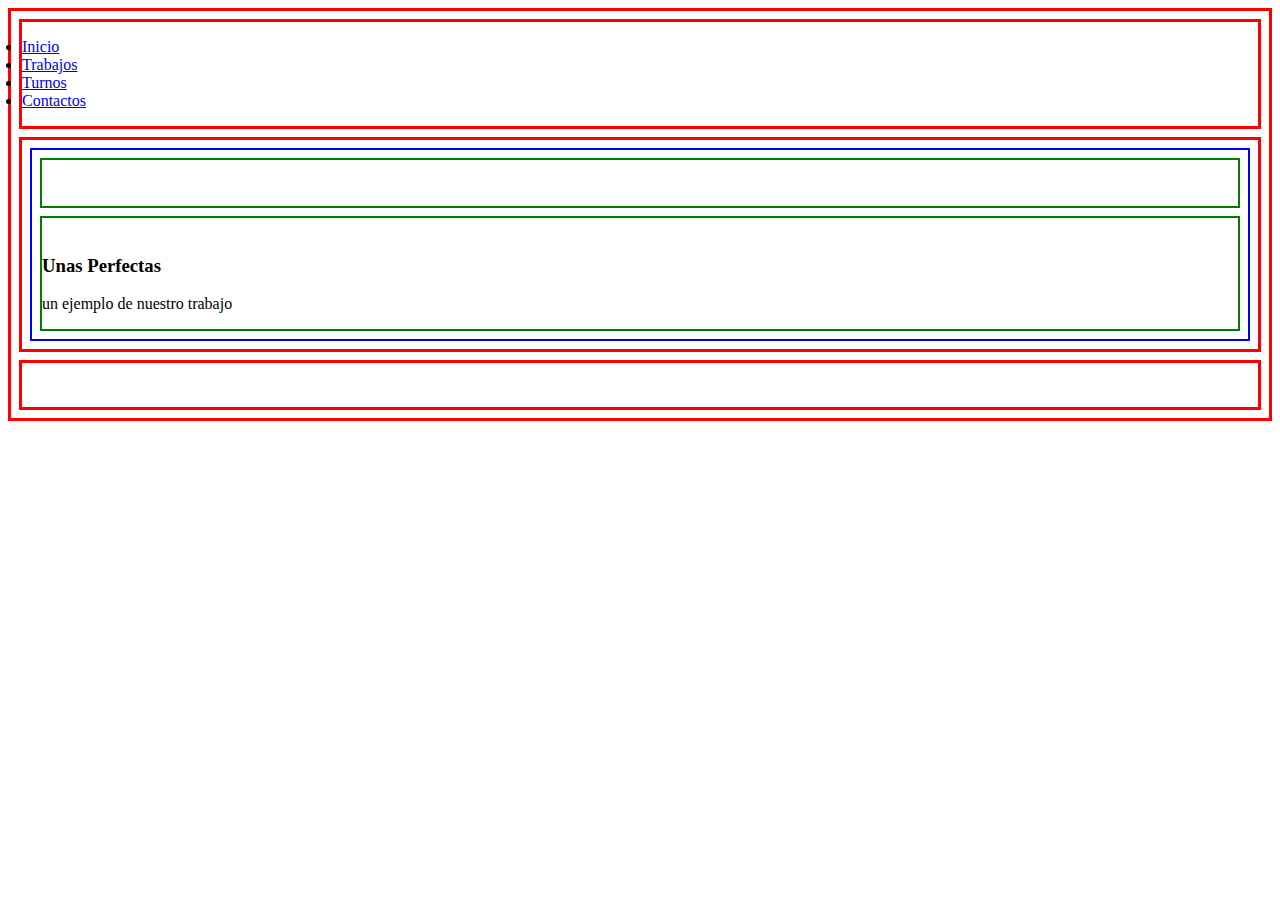
==== Index.html @ 25a19e5e "ricardo" ====
<!DOCTYPE html>
<html lang="en">
<head>
    <meta charset="UTF-8">
    <meta http-equiv="X-UA-Compatible" content="IE=edge">
    <meta name="viewport" content="width=device-width, initial-scale=1.0">
    <title>Sitio</title>
    <link rel="stylesheet" href="style.css">
</head>
<body>
    <header>
        <div class="header-logo">

        </div>
        <nav class="header-menubar">
            <ul>
                <li> <a href="index.html">Inicio</a></li>
                <li> <a href="work.html">Trabajos</a></li>
                <li> <a href="turno.html">Turnos</a></li>
                <li> <a href="contact.html">Contactos</a></li>
            </ul>
        </nav>
    </header>
    <main>
        <div class="contenid-ppal">
            <section class="secciones"></section>
            <section class="secciones">
                <article>
                    <img src="" alt="">
                    <div>
                        <h3>Unas Perfectas</h3>
                        <p>un ejemplo de nuestro trabajo</p>
                    </div>
                </article>
            </section>
        </div>
        <aside class="contenido-sec"></aside>

    </main>
    <footer>

    </footer>
</body>
</html>
---- style.css ----
* {
    padding: 0;
    box-sizing: border-box;
}
html {
    font-size: 1rem;
    height: 100%;
}
body, header, main, footer{
    border: 3px red solid;
    min-height: 50px;
    margin: 0.5rem;
    min-width: 400px;
}
main{
    min-height: 200px;
}
main>div {
    border: 2px blue solid;
    min-height: 180px;
    margin: 0.5rem;
}
.secciones {
    border: 2px green solid;
    min-height: 50px;
    margin: 0.5rem;
}
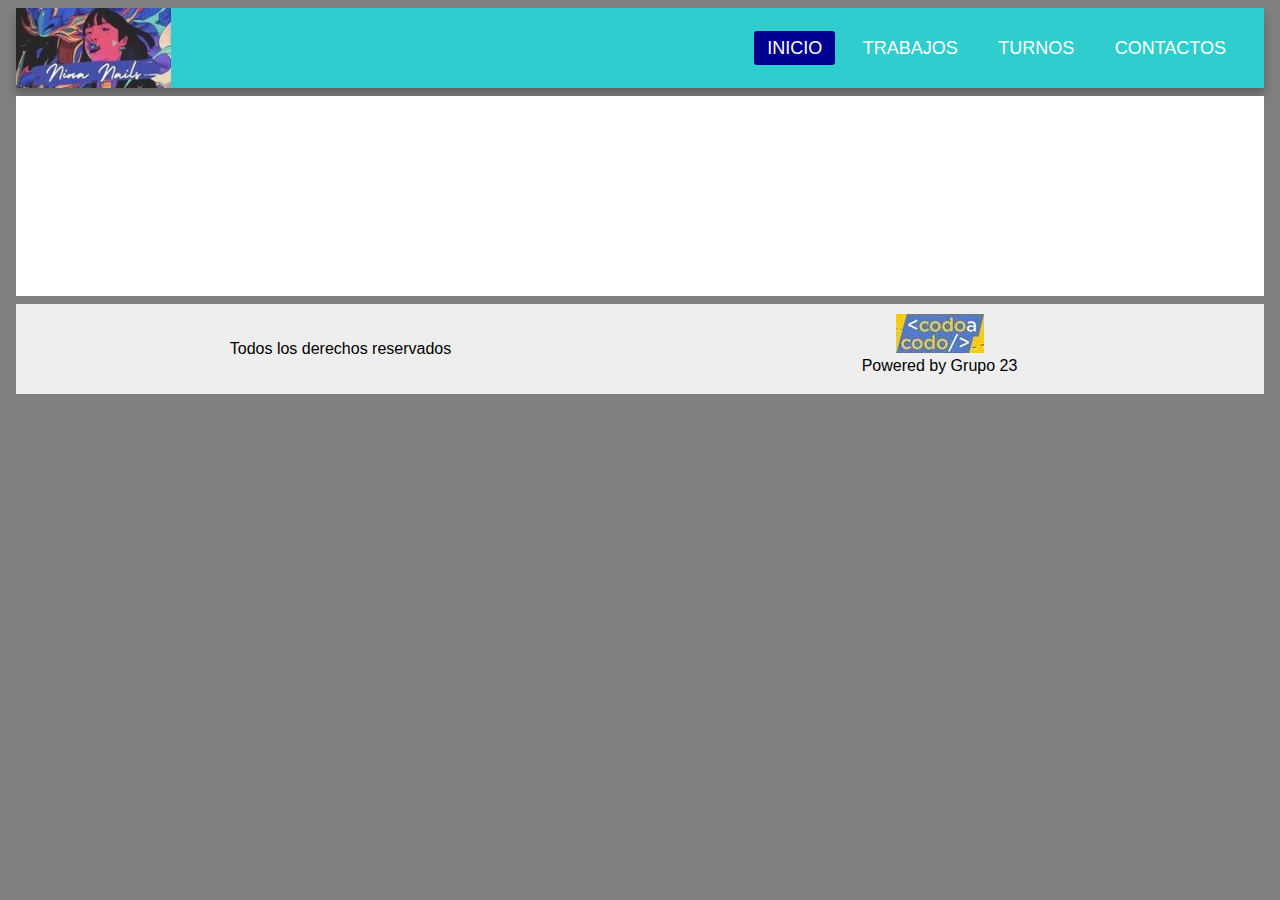
==== commit b0a539f2: "ricardo" ====
--- a/Index.html
+++ b/Index.html
@@ -4,41 +4,43 @@
     <meta charset="UTF-8">
     <meta http-equiv="X-UA-Compatible" content="IE=edge">
     <meta name="viewport" content="width=device-width, initial-scale=1.0">
-    <title>Sitio</title>
+    <title>Nina Nails</title>
     <link rel="stylesheet" href="style.css">
+    <link href="https://cdnjs.cloudflare.com/ajax/libs/font-awesome/5.13.0/css/all.min.css" rel="stylesheet">
 </head>
 <body>
-    <header>
-        <div class="header-logo">
-
-        </div>
-        <nav class="header-menubar">
+    <header>        
+        <nav>
+            <div class="header-logo">
+                <img id="logo" src="img/logo2.jpg" alt="">
+            </div>
+            <input type="checkbox" id="check">
+            <label for="check" class="checkbtn">
+                <i class="fas fa-bars"></i>
+            </label>
+            <a href="#" class="enlace">
+                <img src="logo.png" alt="" class="logo">
+            </a>
             <ul>
-                <li> <a href="index.html">Inicio</a></li>
+                <li><a class="active" href="#">Inicio</a></li>
                 <li> <a href="work.html">Trabajos</a></li>
                 <li> <a href="turno.html">Turnos</a></li>
                 <li> <a href="contact.html">Contactos</a></li>
             </ul>
-        </nav>
+        </nav>      
     </header>
     <main>
-        <div class="contenid-ppal">
-            <section class="secciones"></section>
-            <section class="secciones">
-                <article>
-                    <img src="" alt="">
-                    <div>
-                        <h3>Unas Perfectas</h3>
-                        <p>un ejemplo de nuestro trabajo</p>
-                    </div>
-                </article>
-            </section>
-        </div>
-        <aside class="contenido-sec"></aside>
-
+        
     </main>
-    <footer>
-
-    </footer>
+        <footer class="blog-footer">
+            <div class="inner">
+                <div id="footer-left">
+                    <p>Todos los derechos reservados</p>
+                </div>
+                <div id="footer-right">
+                    <p id="foot-back"> Powered by Grupo 23</p>
+                </div>
+            </div>
+        </footer>
 </body>
 </html>--- a/style.css
+++ b/style.css
@@ -1,5 +1,8 @@
 * {
     padding: 0;
+    margin: 0;
+    text-decoration: none;
+    list-style: none;
     box-sizing: border-box;
 }
 html {
@@ -7,21 +10,178 @@
     height: 100%;
 }
 body, header, main, footer{
-    border: 3px red solid;
     min-height: 50px;
     margin: 0.5rem;
     min-width: 400px;
 }
+body{
+    background-color: gray;
+    font-family: "Helvetica Neue", Arial, Helvetica, sans-serif;
+}
 main{
     min-height: 200px;
+    overflow: auto;
+    background-color: white;
 }
-main>div {
-    border: 2px blue solid;
-    min-height: 180px;
-    margin: 0.5rem;
+header {
+    background: #fff;
+    /*box-shadow: 0 0 0.5rem rgb(83 78 76 / 50%);*/
+    box-shadow: 0 7px 10px rgba(0, 0, 0, 0.25);
 }
-.secciones {
-    border: 2px green solid;
-    min-height: 50px;
-    margin: 0.5rem;
+footer {
+    background: white;
 }
+.header-logo {
+position: absolute;
+height: auto;
+width: auto;
+}
+#logo {
+    max-height: 80px;
+}
+/*menu*/
+nav{
+    background: #2fcdcd;
+    height: 80px;
+    width: 100%;
+}
+.enlace{
+    position: absolute;
+    padding: 20px 50px;
+}
+.logo{
+    height: 40px;
+}
+nav ul{
+    float: right;
+    margin-right: 20px;
+}
+nav ul li{
+    display: inline-block;
+    line-height: 80px;
+    margin: 0 5px;
+}
+nav ul li a{
+    color: #fff;
+    font-size: 18px;
+    padding: 7px 13px;
+    border-radius: 3px;
+    text-transform: uppercase;
+}
+li a.active, li a:hover{
+    background: #000090;
+    transition: .5s;
+}
+.checkbtn{
+    font-size: 30px;
+    color: #fff;
+    float: right;
+    line-height: 80px;
+    margin-right: 40px;
+    cursor: pointer;
+    display: none;
+}
+#check{
+    display: none;
+}
+section{
+    background: url(fondo.jpg) no-repeat;
+    background-size: cover;
+    background-position: center center;
+    height: calc(100vh - 80px);
+}
+
+@media (max-width: 952px){
+    .enlace{
+        padding-left: 20px;
+    }
+    nav ul li a{
+        font-size: 16px;
+    }
+}
+
+@media (max-width: 858px){
+    .checkbtn{
+        display: block;
+    }
+    ul{
+        position: fixed;
+        width: 100%;
+        height: 100vh;
+        background: #2c3e50;
+        top: 80px;
+        left: -100%;
+        text-align: center;
+        transition: all .5s;
+    }
+    nav ul li{
+        display: block;
+        margin: 50px 0;
+        line-height: 30px;
+    }
+    nav ul li a{
+        font-size: 20px;
+    }
+    li a:hover, li a.active{
+        background: none;
+        color: red;
+    }
+    #check:checked ~ ul{
+        left:0;
+    }
+}
+
+/*imagenes de trabajos*/
+.slider-container {
+    display: flex;
+    width: 100%;
+    height: 100vh;
+    overflow-x: scroll
+    scroll-snap-type: x mandatory;
+  }
+  
+  .slider-container img {
+    flex: 0 0 100%;
+    width: 100%;
+    object-fit: cover;
+    scroll-snap-align: center;
+  }
+  
+
+  .blog-footer {
+    height: 90px;
+    line-height: 54px;
+    text-align: center;
+    background: #eee;
+}
+footer .inner {
+    max-width: initial;
+}
+.inner {
+    max-width: 960px;
+    margin: 0 auto;
+    padding: 0 25px;
+}
+#foot-back {
+    padding-top: 100rem;
+    width: 100%;
+    position: relative;
+    left: 0%;
+    float: left;
+    background-image: url(img/codo.jpeg);
+    background-repeat: no-repeat;
+    background-position-x: center;
+    padding-top: 25px;
+    padding-bottom: 0;
+    margin-bottom: 0;
+}
+#footer-left {
+    float:left;
+    width:50%;
+    margin-top: 18px
+}
+#footer-right {
+    float:right;
+    width:50%;
+    margin-top: 10px
+}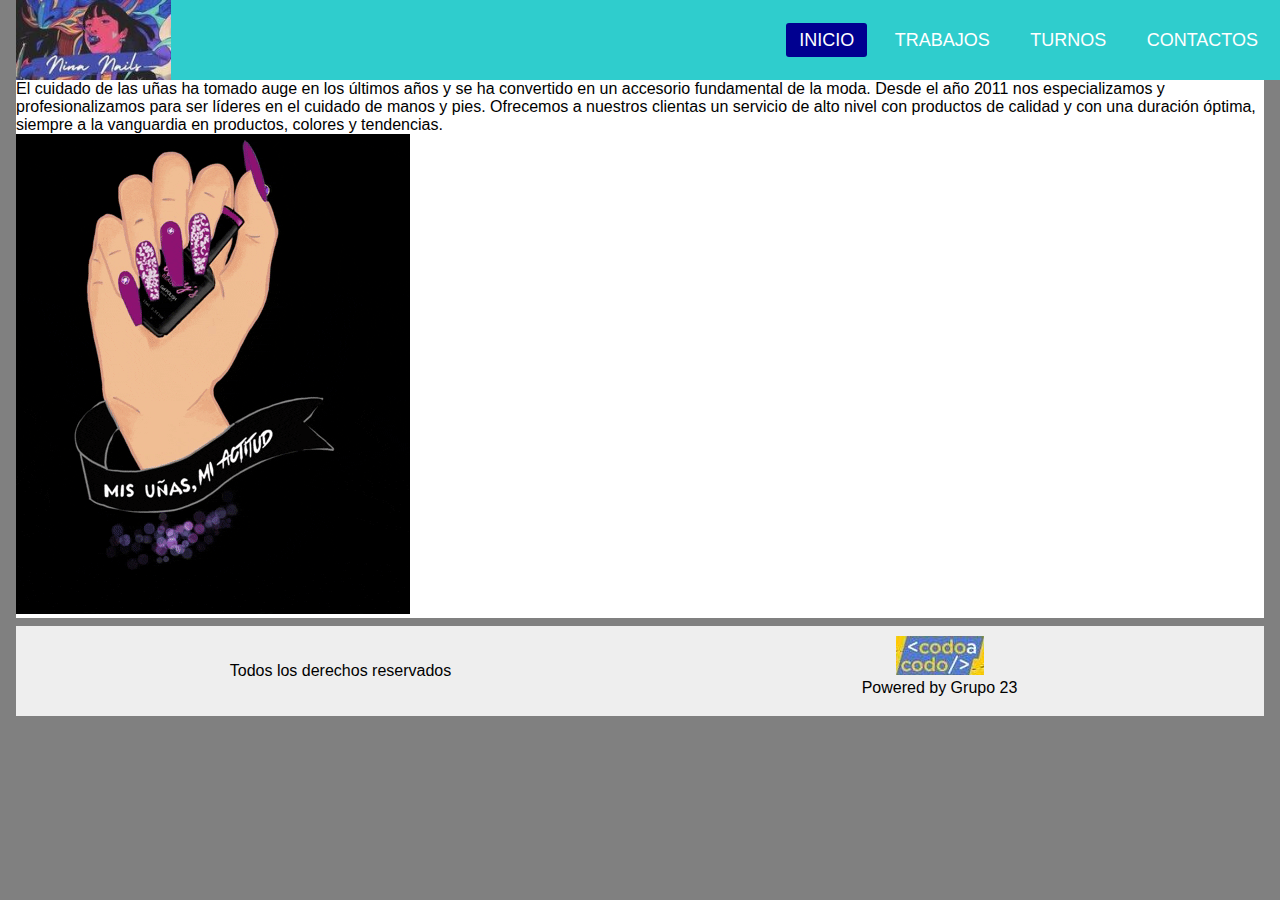
==== commit e72bdd20: "ricardo" ====
--- a/Index.html
+++ b/Index.html
@@ -30,6 +30,15 @@
         </nav>      
     </header>
     <main>
+        <div>
+            <article class="artic-ppal">
+                <p>El cuidado de las uñas ha tomado auge en los últimos años y se ha convertido en un accesorio fundamental de la moda. Desde el año 2011 nos especializamos y profesionalizamos para ser líderes en el cuidado de manos y pies. Ofrecemos a nuestros clientas un servicio de alto nivel con productos de calidad y con una duración óptima, siempre a la vanguardia en productos, colores y tendencias.</p>
+            </article>
+        </div>
+        <div>
+            <img src="img/200w.gif" alt="">
+        </div>
+            
         
     </main>
         <footer class="blog-footer">
--- a/style.css
+++ b/style.css
@@ -9,7 +9,7 @@
     font-size: 1rem;
     height: 100%;
 }
-body, header, main, footer{
+body, main, footer{
     min-height: 50px;
     margin: 0.5rem;
     min-width: 400px;
@@ -17,6 +17,7 @@
 body{
     background-color: gray;
     font-family: "Helvetica Neue", Arial, Helvetica, sans-serif;
+    margin-top: 80px;
 }
 main{
     min-height: 200px;
@@ -24,9 +25,11 @@
     background-color: white;
 }
 header {
-    background: #fff;
-    /*box-shadow: 0 0 0.5rem rgb(83 78 76 / 50%);*/
+    margin: 0.5rem;
     box-shadow: 0 7px 10px rgba(0, 0, 0, 0.25);
+    background: white;
+    top: 0;
+    
 }
 footer {
     background: white;
@@ -44,6 +47,8 @@
     background: #2fcdcd;
     height: 80px;
     width: 100%;
+    top: 0;
+    position: fixed;
 }
 .enlace{
     position: absolute;
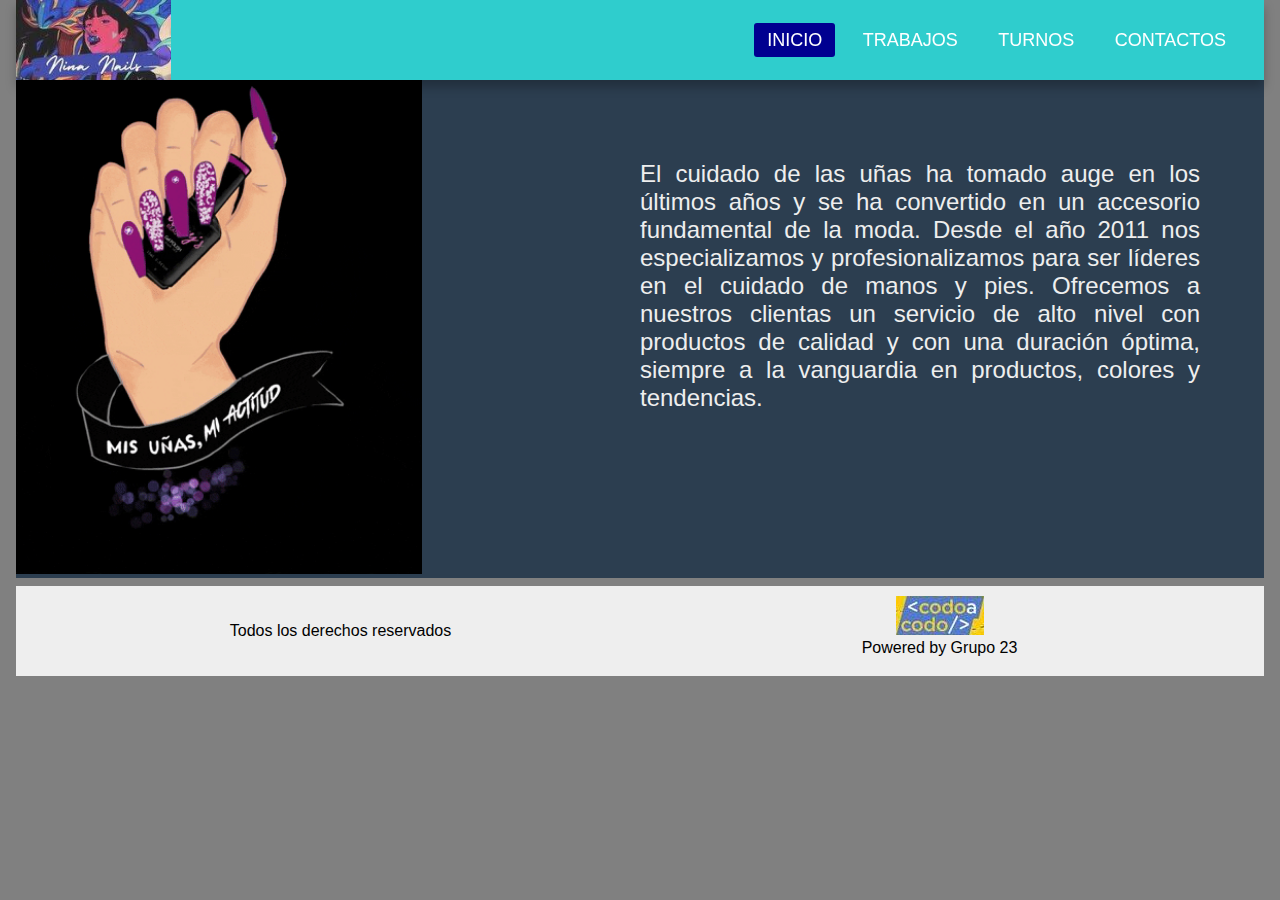
==== commit 3dad4ae5: "ri" ====
--- a/Index.html
+++ b/Index.html
@@ -30,16 +30,14 @@
         </nav>      
     </header>
     <main>
-        <div>
+        <div class="col">
+            <img src="img/200w.gif" alt="" width="65%" height="65%">
+        </div>
+        <div class="col">
             <article class="artic-ppal">
                 <p>El cuidado de las uñas ha tomado auge en los últimos años y se ha convertido en un accesorio fundamental de la moda. Desde el año 2011 nos especializamos y profesionalizamos para ser líderes en el cuidado de manos y pies. Ofrecemos a nuestros clientas un servicio de alto nivel con productos de calidad y con una duración óptima, siempre a la vanguardia en productos, colores y tendencias.</p>
             </article>
-        </div>
-        <div>
-            <img src="img/200w.gif" alt="">
-        </div>
-            
-        
+        </div>    
     </main>
         <footer class="blog-footer">
             <div class="inner">
--- a/style.css
+++ b/style.css
@@ -9,7 +9,7 @@
     font-size: 1rem;
     height: 100%;
 }
-body, main, footer{
+body, header, main, footer{
     min-height: 50px;
     margin: 0.5rem;
     min-width: 400px;
@@ -22,14 +22,10 @@
 main{
     min-height: 200px;
     overflow: auto;
-    background-color: white;
+    background: #2c3e50;
 }
 header {
-    margin: 0.5rem;
-    box-shadow: 0 7px 10px rgba(0, 0, 0, 0.25);
-    background: white;
-    top: 0;
-    
+    position: fixed;  
 }
 footer {
     background: white;
@@ -43,10 +39,11 @@
     max-height: 80px;
 }
 /*menu*/
-nav{
+nav{ 
+    box-shadow: 0 7px 10px rgba(0, 0, 0, 0.25);
     background: #2fcdcd;
     height: 80px;
-    width: 100%;
+    width: 97.5%;
     top: 0;
     position: fixed;
 }
@@ -134,6 +131,20 @@
     #check:checked ~ ul{
         left:0;
     }
+}
+
+.artic-ppal {
+    margin-top: 5rem;
+    margin-right: 4rem;
+    text-align: justify;
+    font-size: 1.5rem;
+    font-family: Arial, Helvetica, sans-serif;
+    color: #eee;
+}
+.col {
+    
+    width: 50%;
+    float: left;
 }
 
 /*imagenes de trabajos*/
@@ -153,7 +164,7 @@
   }
   
 
-  .blog-footer {
+.blog-footer {
     height: 90px;
     line-height: 54px;
     text-align: center;
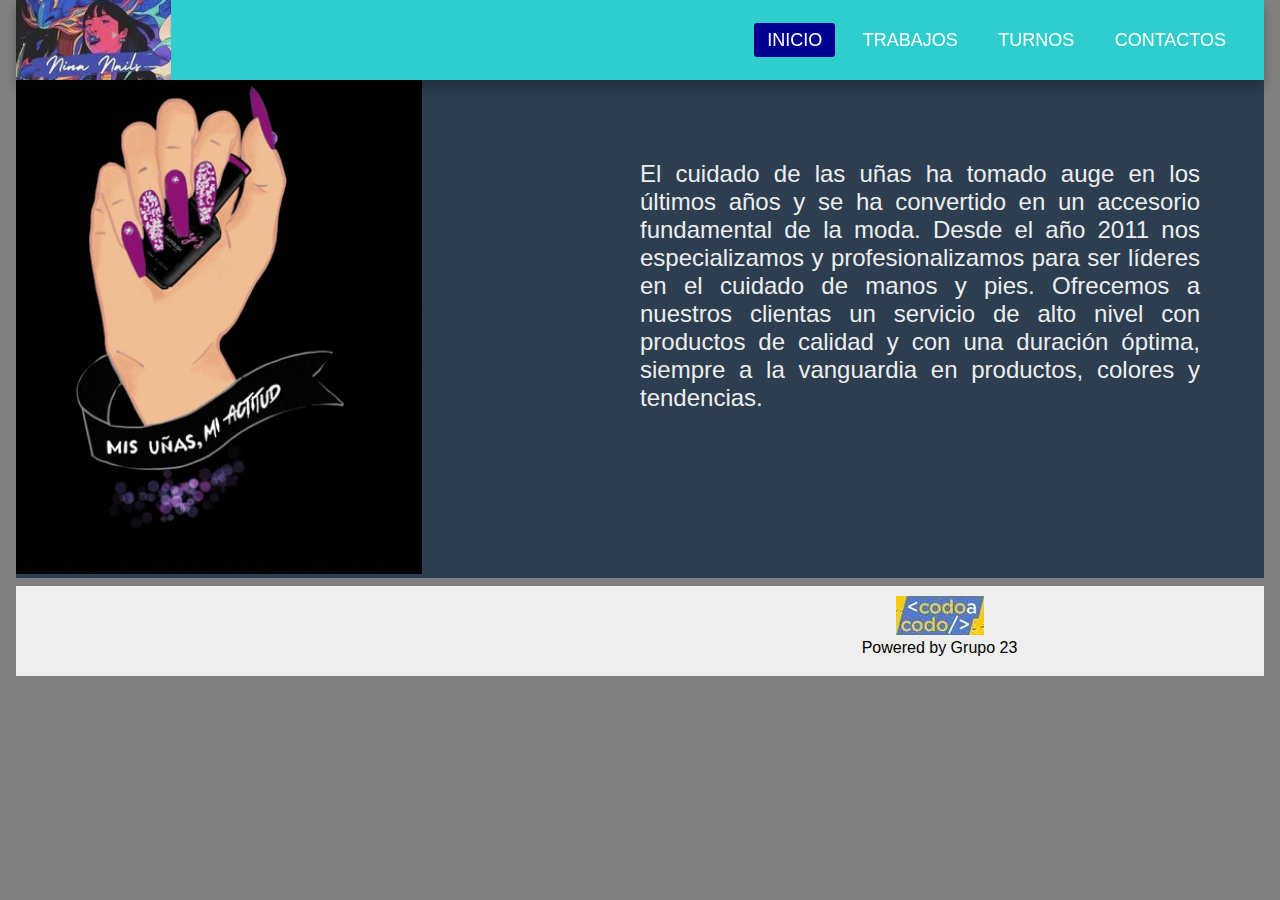
==== commit 7bd96e03: "r" ====
--- a/Index.html
+++ b/Index.html
@@ -22,7 +22,7 @@
                 <img src="logo.png" alt="" class="logo">
             </a>
             <ul>
-                <li><a class="active" href="#">Inicio</a></li>
+                <li> <a class="active" href="#">Inicio</a></li>
                 <li> <a href="work.html">Trabajos</a></li>
                 <li> <a href="turno.html">Turnos</a></li>
                 <li> <a href="contact.html">Contactos</a></li>
@@ -42,7 +42,7 @@
         <footer class="blog-footer">
             <div class="inner">
                 <div id="footer-left">
-                    <p>Todos los derechos reservados</p>
+                    <p></p>
                 </div>
                 <div id="footer-right">
                     <p id="foot-back"> Powered by Grupo 23</p>
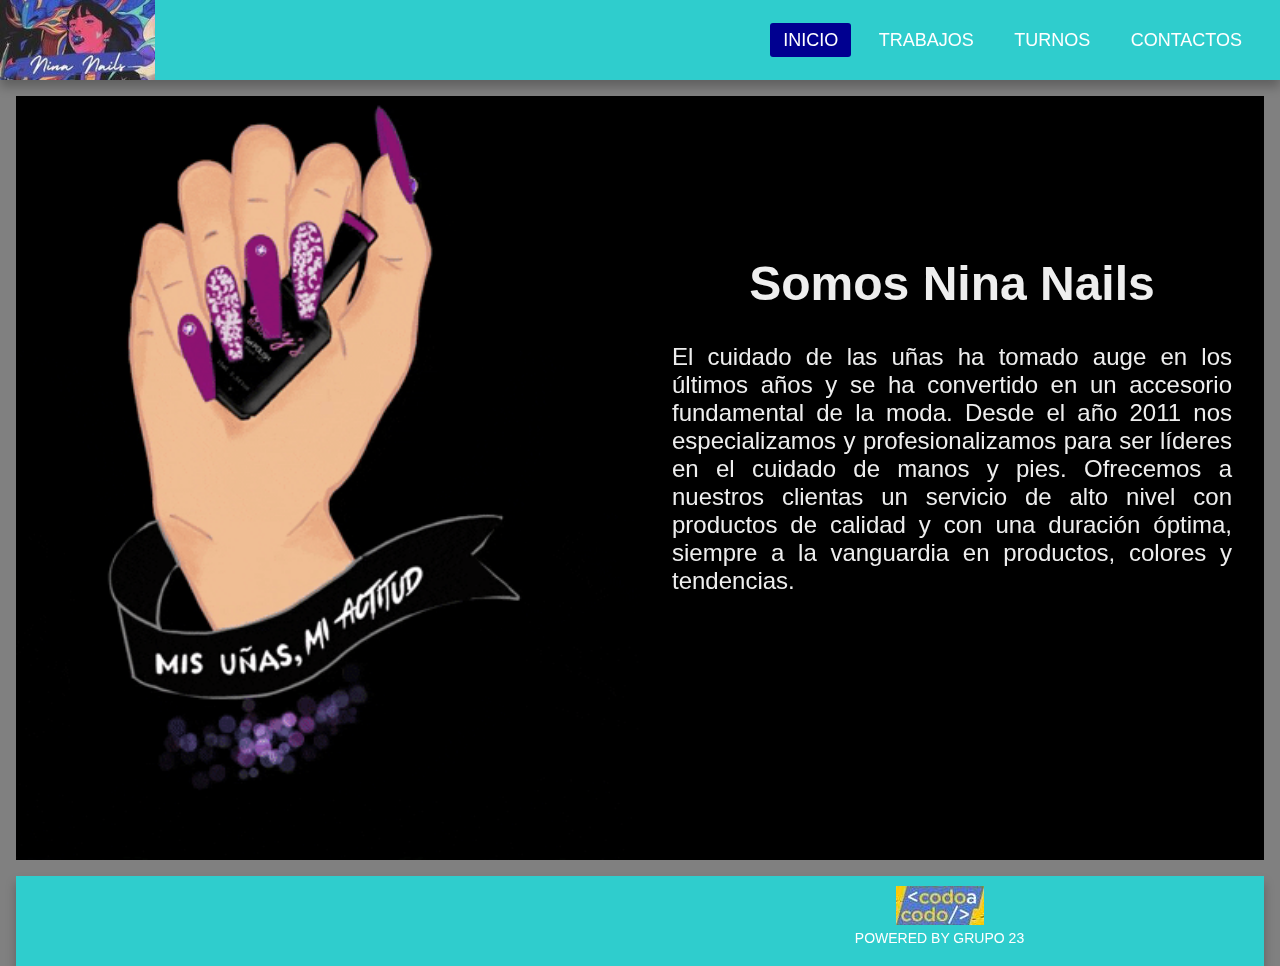
==== commit 003be3f0: "r" ====
--- a/Index.html
+++ b/Index.html
@@ -31,15 +31,16 @@
     </header>
     <main>
         <div class="col">
-            <img src="img/200w.gif" alt="" width="65%" height="65%">
+            <img src="img/200w.gif" alt="" width="100%" height="100%">
         </div>
         <div class="col">
             <article class="artic-ppal">
+                <h1>Somos Nina Nails</h1>
                 <p>El cuidado de las uñas ha tomado auge en los últimos años y se ha convertido en un accesorio fundamental de la moda. Desde el año 2011 nos especializamos y profesionalizamos para ser líderes en el cuidado de manos y pies. Ofrecemos a nuestros clientas un servicio de alto nivel con productos de calidad y con una duración óptima, siempre a la vanguardia en productos, colores y tendencias.</p>
             </article>
         </div>    
     </main>
-        <footer class="blog-footer">
+        <footer>
             <div class="inner">
                 <div id="footer-left">
                     <p></p>
--- a/style.css
+++ b/style.css
@@ -9,26 +9,33 @@
     font-size: 1rem;
     height: 100%;
 }
-body, header, main, footer{
+main, footer{
     min-height: 50px;
-    margin: 0.5rem;
+    margin: 1rem;
     min-width: 400px;
 }
 body{
     background-color: gray;
     font-family: "Helvetica Neue", Arial, Helvetica, sans-serif;
-    margin-top: 80px;
 }
 main{
+    display: flex;
+    flex-wrap: nowrap;
     min-height: 200px;
     overflow: auto;
-    background: #2c3e50;
+    background: black;
+    justify-content: space-between;
 }
 header {
-    position: fixed;  
+    top: 0;
+    position: static;
 }
 footer {
-    background: white;
+    box-shadow: 0 7px 10px rgba(0, 0, 0, 0.25);
+    height: 90px;
+    line-height: 54px;
+    text-align: center;
+    background: #2fcdcd;
 }
 .header-logo {
 position: absolute;
@@ -43,9 +50,9 @@
     box-shadow: 0 7px 10px rgba(0, 0, 0, 0.25);
     background: #2fcdcd;
     height: 80px;
-    width: 97.5%;
+    width: 100%;
     top: 0;
-    position: fixed;
+    
 }
 .enlace{
     position: absolute;
@@ -134,18 +141,32 @@
 }
 
 .artic-ppal {
-    margin-top: 5rem;
-    margin-right: 4rem;
+    padding: 10rem 2rem;
     text-align: justify;
     font-size: 1.5rem;
     font-family: Arial, Helvetica, sans-serif;
     color: #eee;
 }
+main h1 {
+    text-align: center;
+    margin-bottom: 2rem;
+}
 .col {
-    
-    width: 50%;
-    float: left;
-}
+    flex-basis: 50%;
+}
+
+@media (max-width: 858px) {
+    main {
+        flex-wrap: wrap;
+    }
+    .col{
+        flex-basis: 100%;
+        height: auto;  
+    }
+    .artic-ppal {
+        padding: 2rem;
+    }
+  }
 
 /*imagenes de trabajos*/
 .slider-container {
@@ -162,14 +183,6 @@
     object-fit: cover;
     scroll-snap-align: center;
   }
-  
-
-.blog-footer {
-    height: 90px;
-    line-height: 54px;
-    text-align: center;
-    background: #eee;
-}
 footer .inner {
     max-width: initial;
 }
@@ -179,6 +192,10 @@
     padding: 0 25px;
 }
 #foot-back {
+    color: #fff;
+    font-size: 14px;
+    border-radius: 3px;
+    text-transform: uppercase;
     padding-top: 100rem;
     width: 100%;
     position: relative;
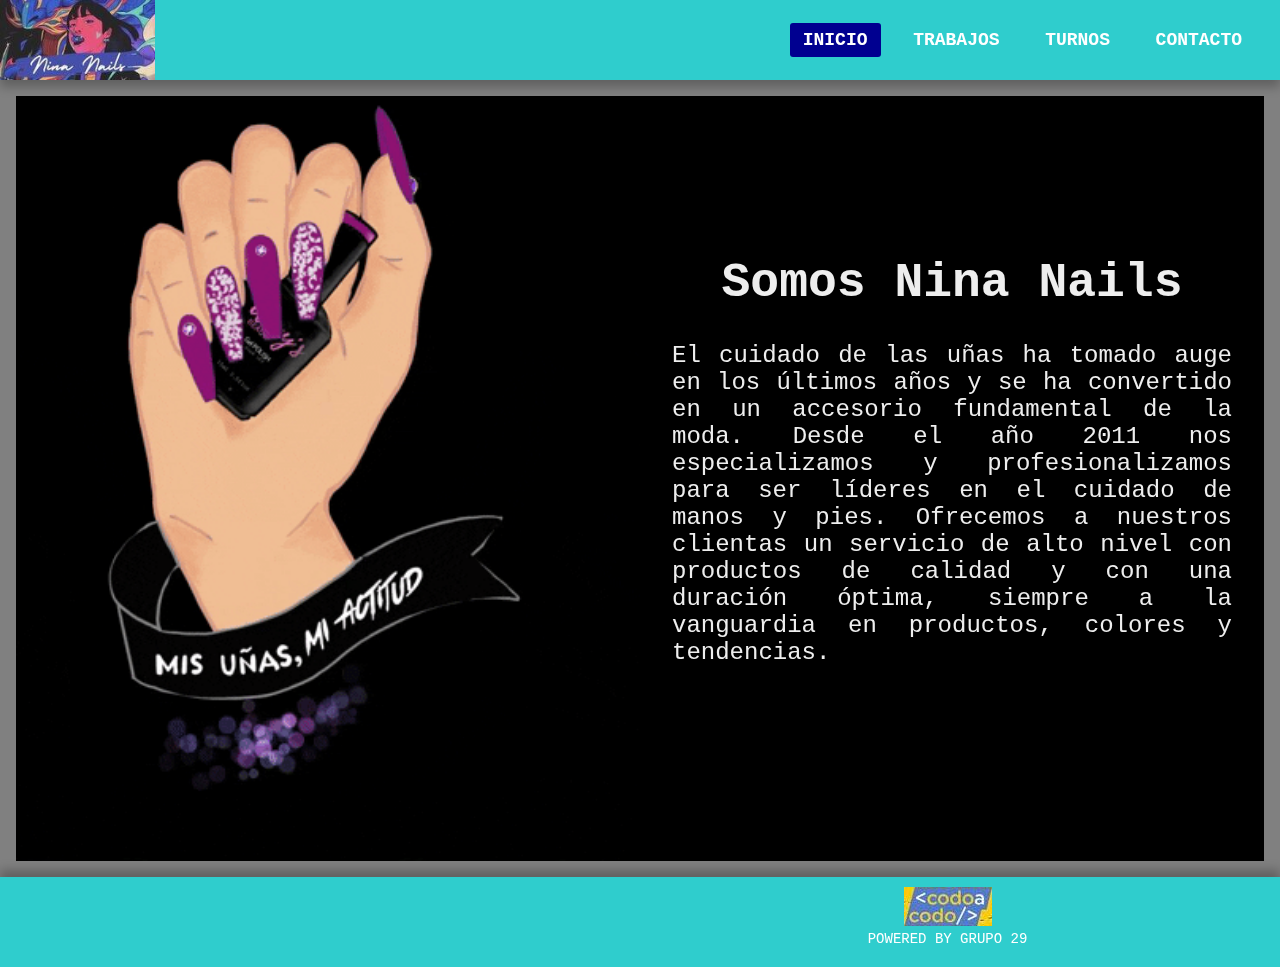
==== commit 1727ccbf: "ultima" ====
--- a/Index.html
+++ b/Index.html
@@ -1,15 +1,18 @@
 <!DOCTYPE html>
 <html lang="en">
+
 <head>
     <meta charset="UTF-8">
     <meta http-equiv="X-UA-Compatible" content="IE=edge">
     <meta name="viewport" content="width=device-width, initial-scale=1.0">
     <title>Nina Nails</title>
     <link rel="stylesheet" href="style.css">
+    <link rel="shortcut icon" href="img/icono.ico" />
     <link href="https://cdnjs.cloudflare.com/ajax/libs/font-awesome/5.13.0/css/all.min.css" rel="stylesheet">
 </head>
+
 <body>
-    <header>        
+    <header>
         <nav>
             <div class="header-logo">
                 <img id="logo" src="img/logo2.jpg" alt="">
@@ -24,10 +27,10 @@
             <ul>
                 <li> <a class="active" href="#">Inicio</a></li>
                 <li> <a href="work.html">Trabajos</a></li>
-                <li> <a href="turno.html">Turnos</a></li>
-                <li> <a href="contact.html">Contactos</a></li>
+                <li> <a href="turnos.html">Turnos</a></li>
+                <li> <a href="contact.html">Contacto</a></li>
             </ul>
-        </nav>      
+        </nav>
     </header>
     <main>
         <div class="col">
@@ -36,19 +39,23 @@
         <div class="col">
             <article class="artic-ppal">
                 <h1>Somos Nina Nails</h1>
-                <p>El cuidado de las uñas ha tomado auge en los últimos años y se ha convertido en un accesorio fundamental de la moda. Desde el año 2011 nos especializamos y profesionalizamos para ser líderes en el cuidado de manos y pies. Ofrecemos a nuestros clientas un servicio de alto nivel con productos de calidad y con una duración óptima, siempre a la vanguardia en productos, colores y tendencias.</p>
+                <p>El cuidado de las uñas ha tomado auge en los últimos años y se ha convertido en un accesorio
+                    fundamental de la moda. Desde el año 2011 nos especializamos y profesionalizamos para ser líderes en
+                    el cuidado de manos y pies. Ofrecemos a nuestros clientas un servicio de alto nivel con productos de
+                    calidad y con una duración óptima, siempre a la vanguardia en productos, colores y tendencias.</p>
             </article>
-        </div>    
+        </div>
     </main>
-        <footer>
-            <div class="inner">
-                <div id="footer-left">
-                    <p></p>
-                </div>
-                <div id="footer-right">
-                    <p id="foot-back"> Powered by Grupo 23</p>
-                </div>
+    <footer>
+        <div class="inner">
+            <div id="footer-left">
+                <p></p>
             </div>
-        </footer>
+            <div id="footer-right">
+                <p id="foot-back"> Powered by Grupo 29</p>
+            </div>
+        </div>
+    </footer>
 </body>
+
 </html>--- a/style.css
+++ b/style.css
@@ -1,24 +1,31 @@
+@import url('https://fonts.googleapis.com/css2?family=Open+Sans:wght@400;700&display=swap');
+
 * {
+    cursor: url(img/una.gif), auto;
     padding: 0;
     margin: 0;
     text-decoration: none;
     list-style: none;
     box-sizing: border-box;
-}
+    font-family: 'Courier New', Courier, monospace;
+}
+
 html {
     font-size: 1rem;
     height: 100%;
 }
-main, footer{
+
+body {
+    background-color: gray;
+}
+
+main {
+    font-weight: 500;
     min-height: 50px;
     margin: 1rem;
+    /*v= VERRRR */
     min-width: 400px;
-}
-body{
-    background-color: gray;
-    font-family: "Helvetica Neue", Arial, Helvetica, sans-serif;
-}
-main{
+    margin-top: 6rem;
     display: flex;
     flex-wrap: nowrap;
     min-height: 200px;
@@ -26,62 +33,76 @@
     background: black;
     justify-content: space-between;
 }
+
 header {
     top: 0;
-    position: static;
-}
+    width: 100%;
+    box-shadow: 0 7px 10px rgba(0, 0, 0, 0.25);
+    background: #2fcdcd;
+    height: 80px;
+    position: fixed;
+    font-weight: 900;
+}
+
 footer {
-    box-shadow: 0 7px 10px rgba(0, 0, 0, 0.25);
+    width: 100%;
+    box-shadow: 0 -7px 10px rgba(0, 0, 0, 0.25);
     height: 90px;
     line-height: 54px;
     text-align: center;
     background: #2fcdcd;
 }
+
 .header-logo {
-position: absolute;
-height: auto;
-width: auto;
-}
+    position: absolute;
+    height: auto;
+    width: auto;
+}
+
 #logo {
     max-height: 80px;
 }
+
 /*menu*/
-nav{ 
-    box-shadow: 0 7px 10px rgba(0, 0, 0, 0.25);
-    background: #2fcdcd;
-    height: 80px;
-    width: 100%;
-    top: 0;
-    
-}
-.enlace{
+nav {
+    font-weight: 900;
+}
+
+.enlace {
     position: absolute;
     padding: 20px 50px;
 }
-.logo{
+
+.logo {
     height: 40px;
 }
-nav ul{
+
+nav ul {
     float: right;
     margin-right: 20px;
 }
-nav ul li{
+
+nav ul li {
     display: inline-block;
     line-height: 80px;
     margin: 0 5px;
 }
-nav ul li a{
+
+nav ul li a {
     color: #fff;
     font-size: 18px;
     padding: 7px 13px;
     border-radius: 3px;
     text-transform: uppercase;
 }
-li a.active, li a:hover{
+
+li a.active,
+li a:hover {
     background: #000090;
     transition: .5s;
 }
-.checkbtn{
+
+.checkbtn {
     font-size: 30px;
     color: #fff;
     float: right;
@@ -90,30 +111,34 @@
     cursor: pointer;
     display: none;
 }
-#check{
+
+#check {
     display: none;
 }
-section{
+
+section {
     background: url(fondo.jpg) no-repeat;
     background-size: cover;
     background-position: center center;
     height: calc(100vh - 80px);
 }
 
-@media (max-width: 952px){
-    .enlace{
+@media (max-width: 952px) {
+    .enlace {
         padding-left: 20px;
     }
-    nav ul li a{
+
+    nav ul li a {
         font-size: 16px;
     }
 }
 
-@media (max-width: 858px){
-    .checkbtn{
+@media (max-width: 858px) {
+    .checkbtn {
         display: block;
     }
-    ul{
+
+    ul {
         position: fixed;
         width: 100%;
         height: 100vh;
@@ -123,23 +148,29 @@
         text-align: center;
         transition: all .5s;
     }
-    nav ul li{
+
+    nav ul li {
         display: block;
         margin: 50px 0;
         line-height: 30px;
     }
-    nav ul li a{
+
+    nav ul li a {
         font-size: 20px;
     }
-    li a:hover, li a.active{
+
+    li a:hover,
+    li a.active {
         background: none;
         color: red;
     }
-    #check:checked ~ ul{
-        left:0;
-    }
-}
-
+
+    #check:checked~ul {
+        left: 0;
+    }
+}
+
+/* ****************************** */
 .artic-ppal {
     padding: 10rem 2rem;
     text-align: justify;
@@ -147,10 +178,12 @@
     font-family: Arial, Helvetica, sans-serif;
     color: #eee;
 }
+
 main h1 {
     text-align: center;
     margin-bottom: 2rem;
 }
+
 .col {
     flex-basis: 50%;
 }
@@ -159,38 +192,44 @@
     main {
         flex-wrap: wrap;
     }
-    .col{
+
+    .col {
         flex-basis: 100%;
-        height: auto;  
-    }
+        height: auto;
+    }
+
     .artic-ppal {
         padding: 2rem;
     }
-  }
+}
 
 /*imagenes de trabajos*/
 .slider-container {
     display: flex;
     width: 100%;
     height: 100vh;
-    overflow-x: scroll
+    overflow-x: scroll;
     scroll-snap-type: x mandatory;
-  }
-  
-  .slider-container img {
+}
+
+.slider-container img {
     flex: 0 0 100%;
     width: 100%;
     object-fit: cover;
     scroll-snap-align: center;
-  }
+}
+
 footer .inner {
     max-width: initial;
 }
+
 .inner {
     max-width: 960px;
     margin: 0 auto;
     padding: 0 25px;
 }
+
+/*footer*/
 #foot-back {
     color: #fff;
     font-size: 14px;
@@ -208,13 +247,174 @@
     padding-bottom: 0;
     margin-bottom: 0;
 }
+
 #footer-left {
-    float:left;
-    width:50%;
+    float: left;
+    width: 50%;
     margin-top: 18px
 }
+
 #footer-right {
-    float:right;
-    width:50%;
+    float: right;
+    width: 50%;
     margin-top: 10px
+}
+
+/*contacto*/
+.container-form {
+    width: 100%;
+    max-width: 1200px;
+    margin: auto;
+    display: grid;
+    grid-template-columns: repeat(2, 1fr);
+    grid-gap: 50px;
+    margin-top: 90px;
+    grid-template-columns: repeat(auto-fill, minmax(min(100%, 15rem), 1fr));
+    grid-auto-flow: dense;
+}
+
+.container-form h2 {
+    margin-bottom: 20px;
+    font-size: 41px
+}
+
+.container-form p {
+    font-size: 17px;
+    line-height: 1.6;
+    margin-bottom: 30px;
+}
+
+.container-form a {
+    font-size: 17px;
+    display: inline-block;
+    text-decoration: none;
+    width: 100%;
+    margin-bottom: 15px;
+    font-weight: 700;
+    color: white;
+}
+
+.container-form a i {
+    color: lightseagreen;
+    margin-right: 7px;
+}
+
+.container-form form #nombre,
+#email,
+textarea {
+    width: 100%;
+    padding: 15px 10px;
+    font-size: 16px;
+    border: 1px solid #03e3c5;
+    margin-bottom: 20px;
+    border-radius: 3px;
+    outline: 0px;
+}
+
+.container-form form textarea {
+    max-width: 530px;
+    min-width: 530px;
+    min-height: 140px;
+    max-height: 150px;
+}
+
+.btn-enviar {
+    margin-bottom: 1rem;
+    padding: 15px;
+    font-size: 16px;
+    border: none;
+    outline: 0px;
+    background: lightseagreen;
+    color: white;
+    border-radius: 3px;
+    cursor: pointer;
+    transition: all 300ms ease;
+}
+
+.btn-enviar:hover {
+    background: #03e3c5;
+}
+
+/* ********************************* */
+/*Turnos*/
+.formturnos {
+    width: 800px;
+    margin: auto;
+    background: rgba(245, 142, 142, 0.6);
+    padding: 5px 10px;
+    /* el margen del formulario*/
+    box-sizing: border-box;
+    /*para q los bordes del formulario se mantengan con los 450px*/
+    margin-top: 10px;
+    border-radius: 10px;
+}
+
+.turnos {
+    padding-top: 4rem;
+    width: 100%;
+    font-weight: 600;
+    display: grid;
+    background-image: linear-gradient(0deg,
+            rgb(0, 0, 0, 0.5),
+            rgb(0, 0, 0, 0.5)), url(img/Imagen-turnos.jpeg);
+    background-size: 100vw 100vh;
+    /*le doy 100% del ancho y alto de la ventana*/
+    background-attachment: fixed;
+    /*para q la imagen quede fija cuando cambiamos el tamaño */
+    color: #fff;
+}
+
+main h2 {
+    text-align: center;
+}
+
+.iframe-rwd {
+    /* Arriba | Derecha | Abajo | Izquierda */
+    margin: 1rem 10rem 0 10rem;
+    position: relative;
+    padding-bottom: 30%;
+    height: 0;
+    overflow: hidden;
+}
+
+.iframe-rwd iframe {
+    position: absolute;
+    top: 0;
+    left: 0;
+    width: 100%;
+    height: 100%;
+}
+
+h3 {
+    color: aliceblue;
+    text-align: center;
+    margin: 0;
+    font-size: 40px;
+}
+
+.datos input {
+    width: 100%;
+    height: 30px;
+    margin-bottom: 10px;
+    padding: 7px;
+    /*padding del formulario*/
+    box-sizing: border-box;
+    font-size: 18px;
+}
+
+.res input {
+    font-size: 18px;
+    box-sizing: border-box;
+    padding: 7px;
+    margin: 1rem;
+}
+
+@media (max-width:715px)
+
+/* que el formulario se realice con los 715 que es el width + el padding*/
+    {
+    form {
+        width: 100%;
+    }
+
 }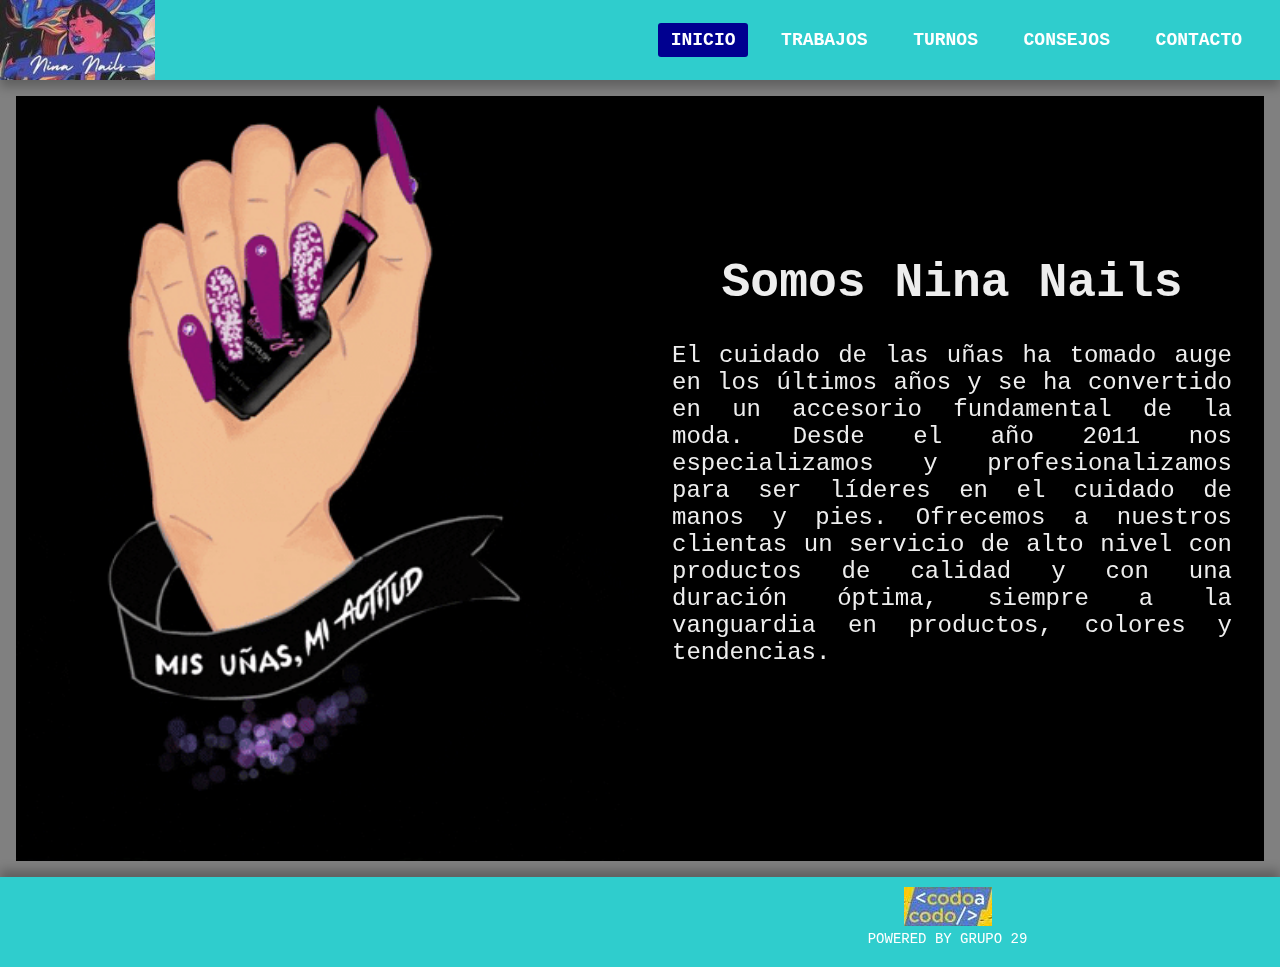
==== commit 35dc5491: "ultimo!" ====
--- a/Index.html
+++ b/Index.html
@@ -28,6 +28,7 @@
                 <li> <a class="active" href="#">Inicio</a></li>
                 <li> <a href="work.html">Trabajos</a></li>
                 <li> <a href="turnos.html">Turnos</a></li>
+                <li> <a href="consejos.html">Consejos</a></li>
                 <li> <a href="contact.html">Contacto</a></li>
             </ul>
         </nav>
--- a/style.css
+++ b/style.css
@@ -275,13 +275,15 @@
 
 .container-form h2 {
     margin-bottom: 20px;
-    font-size: 41px
+    font-size: 41px;
+    color: white;
 }
 
 .container-form p {
     font-size: 17px;
     line-height: 1.6;
     margin-bottom: 30px;
+    color: white;
 }
 
 .container-form a {
@@ -336,7 +338,34 @@
 }
 
 /* ********************************* */
+/*estilo del mapa api*/
+#map {
+    height: 500px;
+    width: 100%;
+
+}
+
+/* ********************************* */
 /*Turnos*/
+.turnos {
+    padding-top: 4rem;
+    width: 100%;
+    font-weight: 600;
+    display: grid;
+    background-image: linear-gradient(0deg,
+            rgb(0, 0, 0, 0.5),
+            rgb(0, 0, 0, 0.5)), url(img/Imagen-turnos.jpeg);
+    background-size: 100vw 100vh;
+    /*le doy 100% del ancho y alto de la ventana*/
+    background-attachment: fixed;
+    /*para q la imagen quede fija cuando cambiamos el tamaño */
+    color: #fff;
+}
+
+main h2 {
+    text-align: center;
+}
+
 .formturnos {
     width: 800px;
     margin: auto;
@@ -349,49 +378,6 @@
     border-radius: 10px;
 }
 
-.turnos {
-    padding-top: 4rem;
-    width: 100%;
-    font-weight: 600;
-    display: grid;
-    background-image: linear-gradient(0deg,
-            rgb(0, 0, 0, 0.5),
-            rgb(0, 0, 0, 0.5)), url(img/Imagen-turnos.jpeg);
-    background-size: 100vw 100vh;
-    /*le doy 100% del ancho y alto de la ventana*/
-    background-attachment: fixed;
-    /*para q la imagen quede fija cuando cambiamos el tamaño */
-    color: #fff;
-}
-
-main h2 {
-    text-align: center;
-}
-
-.iframe-rwd {
-    /* Arriba | Derecha | Abajo | Izquierda */
-    margin: 1rem 10rem 0 10rem;
-    position: relative;
-    padding-bottom: 30%;
-    height: 0;
-    overflow: hidden;
-}
-
-.iframe-rwd iframe {
-    position: absolute;
-    top: 0;
-    left: 0;
-    width: 100%;
-    height: 100%;
-}
-
-h3 {
-    color: aliceblue;
-    text-align: center;
-    margin: 0;
-    font-size: 40px;
-}
-
 .datos input {
     width: 100%;
     height: 30px;
@@ -403,9 +389,6 @@
 }
 
 .res input {
-    font-size: 18px;
-    box-sizing: border-box;
-    padding: 7px;
     margin: 1rem;
 }
 
@@ -415,6 +398,24 @@
     {
     form {
         width: 100%;
-    }
-
+
+    }
+
+}
+
+.container {
+    position: relative;
+    overflow: hidden;
+    width: 100%;
+    padding-top: 30%;
+}
+
+.iframe {
+    position: absolute;
+    top: 0;
+    left: 0;
+    bottom: 0;
+    right: 0;
+    width: 100%;
+    height: 100%;
 }